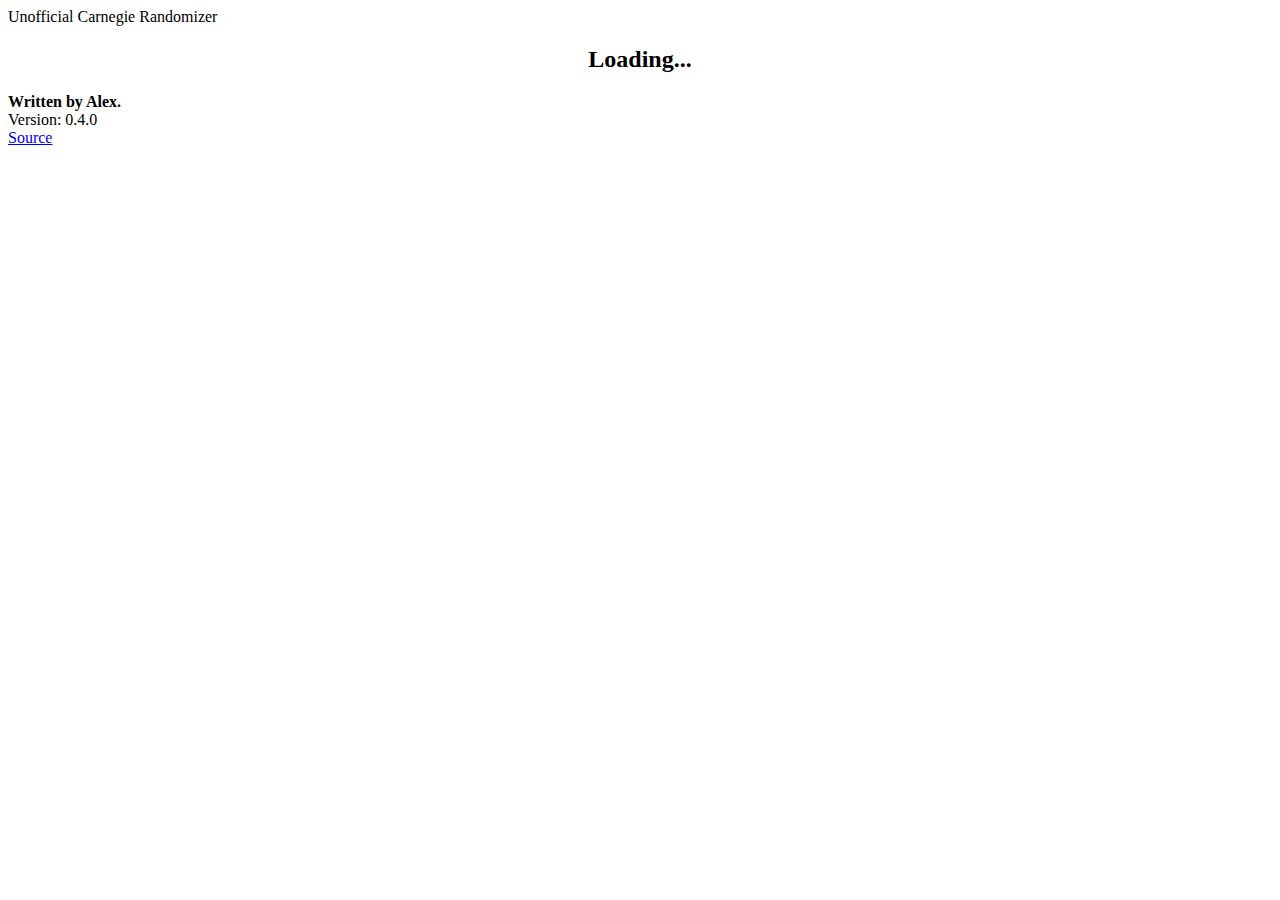
==== docs/index.html @ ea75b525 "Version 0.4.0" ====
<!DOCTYPE html><html lang="en"><head>
    <meta charset="utf-8">
    <meta name="viewport" content="width=device-width, initial-scale=1">
    <title>Unofficial Carnegie Randomizer</title>
    <base href="/random-carnegie/">
    <link rel="stylesheet" href="bootstrap-icons-v1.10.5/bootstrap-icons.css">
    <link rel="stylesheet" href="/random-carnegie/bootstrap.min-dced0d11448f7854.css">
    
    
    <script type="module">import init from '/random-carnegie/random-carnegie-a713afcc9720dc00.js';init('/random-carnegie/random-carnegie-a713afcc9720dc00_bg.wasm');</script>
    <link rel="icon" href="/random-carnegie/favicon-4989cfe4c1c2f999.png">
    <link rel="stylesheet" href="/random-carnegie/styles-f48dc2694e17fc4e.css">

<link rel="preload" href="/random-carnegie/random-carnegie-a713afcc9720dc00_bg.wasm" as="fetch" type="application/wasm" crossorigin="">
<link rel="modulepreload" href="/random-carnegie/random-carnegie-a713afcc9720dc00.js"></head>
<body>
    <div class="app-wrap">
        <nav class="navbar sticky-top bg-body-tertiary">
            <div class="container-fluid">
                <a class="navbar-brand">
                    Unofficial Carnegie Randomizer
                </a>
            </div>
        </nav>
        <main class="container py-4" style="text-align: center">
            <h2>Loading...</h2>
            <span class="timed" style="display: none">
                <br>
                If you see this for too long please (force) reload.<br>
                <small>(Force Reload: <i class="bi bi-apple"></i>: <i class="bi bi-shift"></i><i class="bi bi-command"></i>R, <i class="bi bi-windows"></i>: Ctrl+F5, <i class="bi bi-browser-safari"></i>: <i class="bi bi-option"></i><i class="bi bi-command"></i>R)</small>
            </span>
        </main>
        <nav class="navbar sticky-bottom bg-body-tertiary">
            <div class="container-fluid">
                <b class="mb-0">
                    Written by Alex.
                </b>

                <div class="ms-auto">
                    Version: 0.4.0<br>
                    <a href="https://github.com/alexkazik/random-carnegie" target="_blank" class="btn btn-dark btn-sm ms-4">
                        <i class="bi bi-github"></i> Source
                    </a>
                </div>
            </div>
        </nav>
    </div>
    <script>
        setTimeout(() => {
            document.querySelectorAll('.timed').forEach(function(element) {
                element.style.display = 'block';
            });
        }, 15000)
    </script>
    <!--<script data-trunk src="static/popperjs-core-v2.11.8/popper.min.js"></script>-->
    <script src="/random-carnegie/bootstrap.min-523e4030d7c1ab74.js"></script>


</body></html>
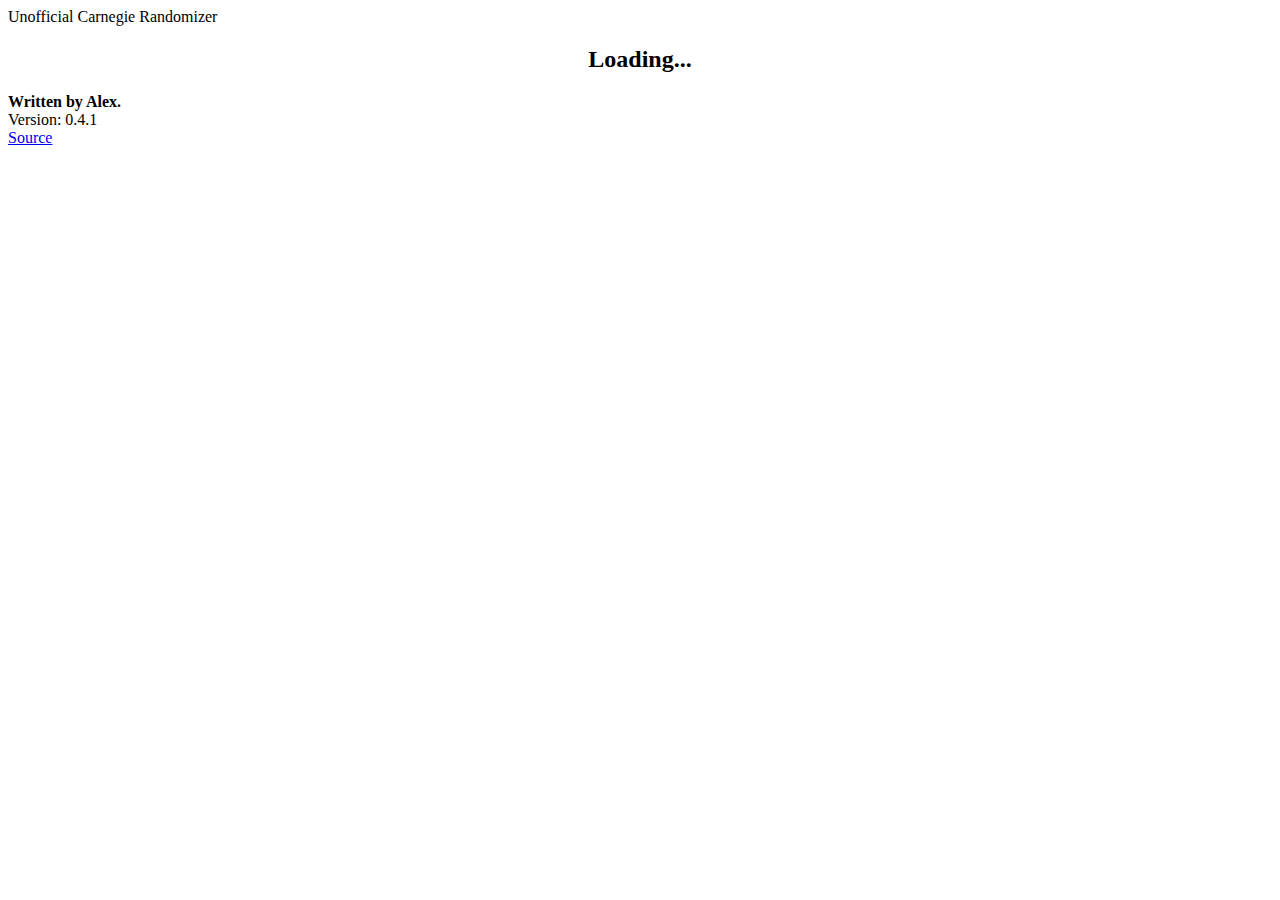
==== commit 9955f4f1: "Version 0.4.1" ====
--- a/docs/index.html
+++ b/docs/index.html
@@ -7,12 +7,12 @@
     <link rel="stylesheet" href="/random-carnegie/bootstrap.min-dced0d11448f7854.css">
     
     
-    <script type="module">import init from '/random-carnegie/random-carnegie-a713afcc9720dc00.js';init('/random-carnegie/random-carnegie-a713afcc9720dc00_bg.wasm');</script>
+    <script type="module">import init from '/random-carnegie/random-carnegie-b760687b56da66ad.js';init('/random-carnegie/random-carnegie-b760687b56da66ad_bg.wasm');</script>
     <link rel="icon" href="/random-carnegie/favicon-4989cfe4c1c2f999.png">
     <link rel="stylesheet" href="/random-carnegie/styles-f48dc2694e17fc4e.css">
 
-<link rel="preload" href="/random-carnegie/random-carnegie-a713afcc9720dc00_bg.wasm" as="fetch" type="application/wasm" crossorigin="">
-<link rel="modulepreload" href="/random-carnegie/random-carnegie-a713afcc9720dc00.js"></head>
+<link rel="preload" href="/random-carnegie/random-carnegie-b760687b56da66ad_bg.wasm" as="fetch" type="application/wasm" crossorigin="">
+<link rel="modulepreload" href="/random-carnegie/random-carnegie-b760687b56da66ad.js"></head>
 <body>
     <div class="app-wrap">
         <nav class="navbar sticky-top bg-body-tertiary">
@@ -37,7 +37,7 @@
                 </b>
 
                 <div class="ms-auto">
-                    Version: 0.4.0<br>
+                    Version: 0.4.1<br>
                     <a href="https://github.com/alexkazik/random-carnegie" target="_blank" class="btn btn-dark btn-sm ms-4">
                         <i class="bi bi-github"></i> Source
                     </a>
